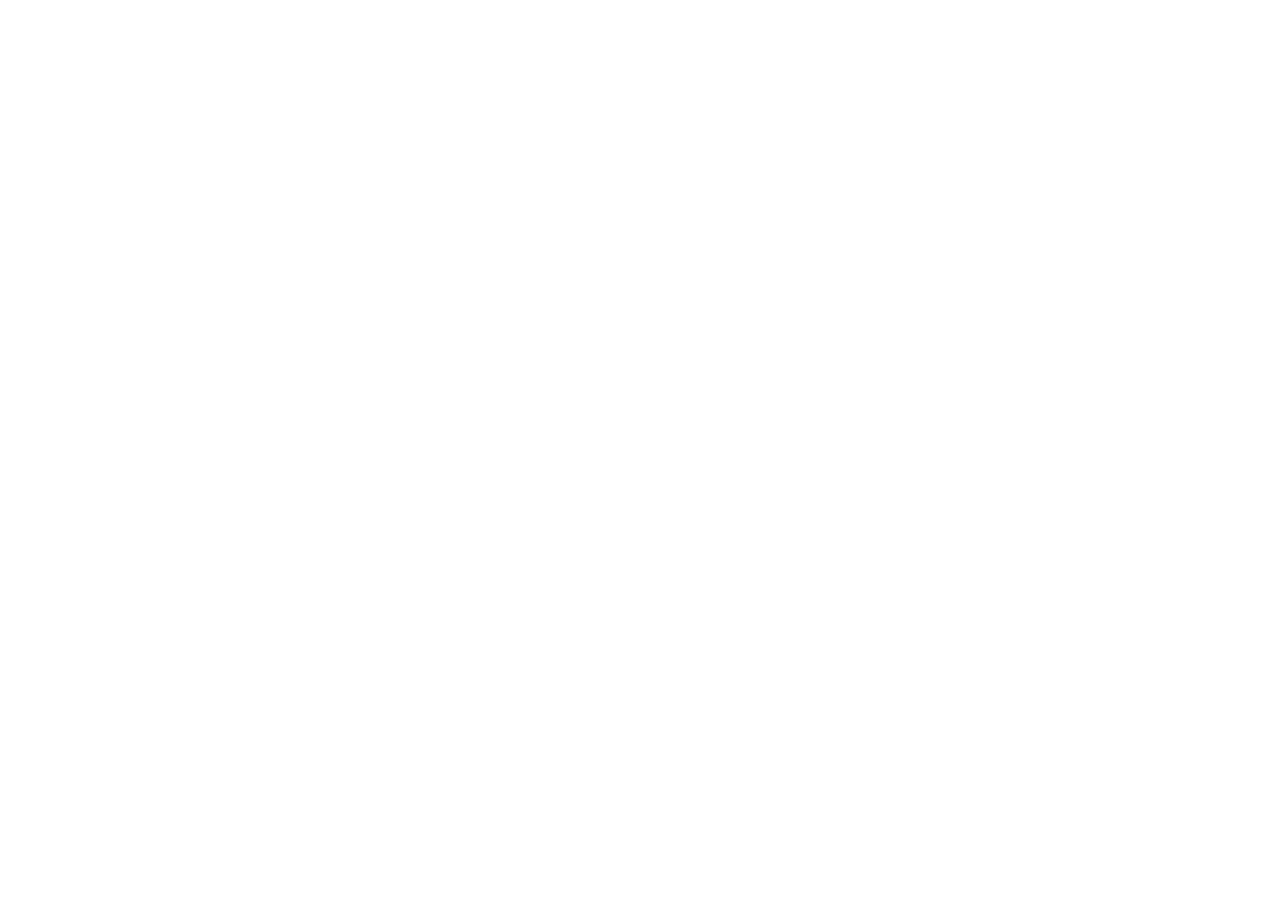
==== index.html @ bd4385a7 "x" ====
<!DOCTYPE html>
<html lang="en">

<head>
    <meta charset="UTF-8">
    <meta name="viewport" content="width=device-width, initial-scale=1.0">
    <title>Document</title>
</head>

<body>

    <script src="model.js"></script>
</body>

</html>
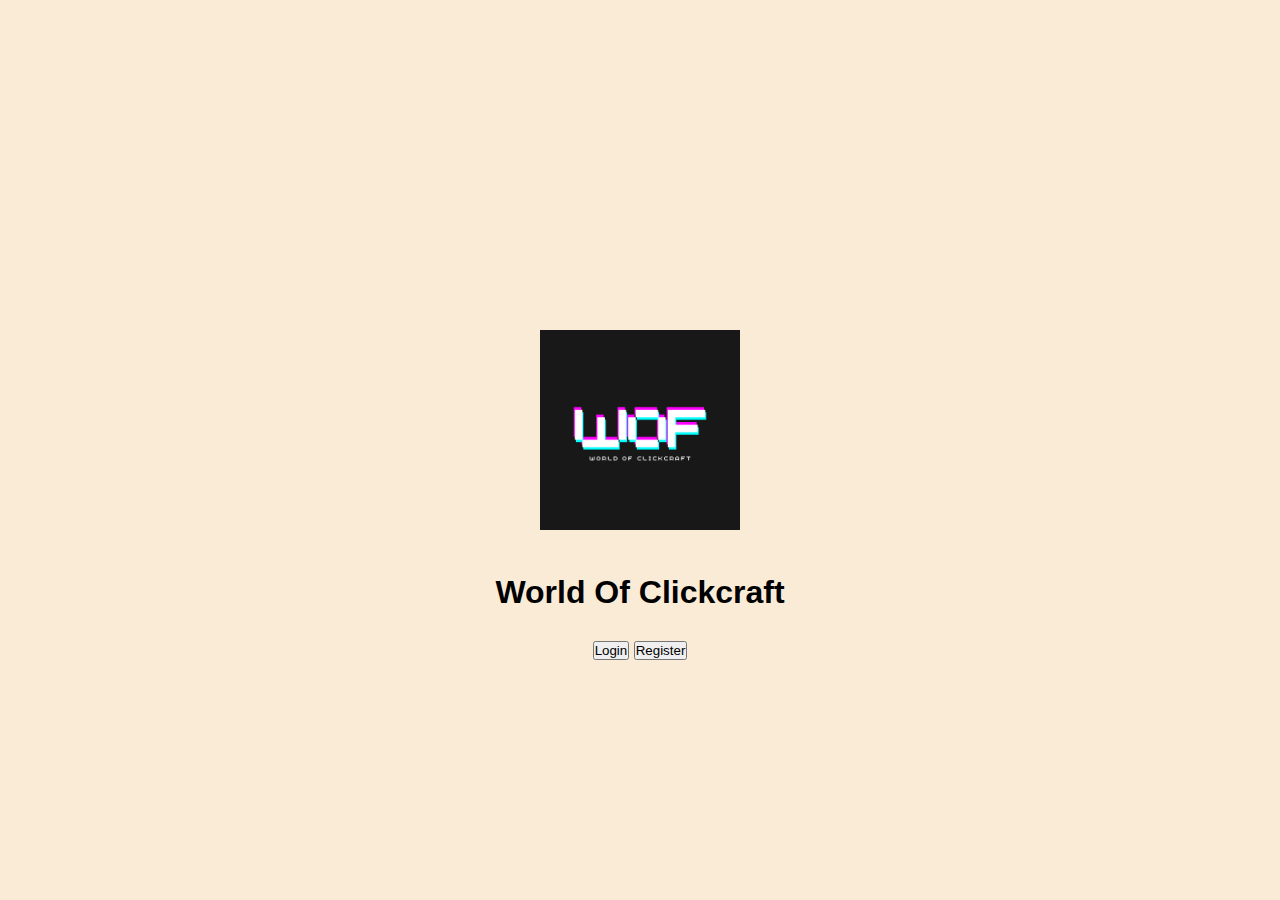
==== commit 0c80950d: "Flytta index fil" ====
--- a/index.html
+++ b/index.html
@@ -2,14 +2,78 @@
 <html lang="en">
 
 <head>
-    <meta charset="UTF-8">
-    <meta name="viewport" content="width=device-width, initial-scale=1.0">
-    <title>Document</title>
+    <meta charset="UTF-8" />
+    <meta name="viewport" content="width=device-width, initial-scale=1.0" />
+    <title>World of Clickcraft</title>
+    <link rel="stylesheet" href="../css/allPages.css" />
+    <link rel="stylesheet" href="../css/homePage.css" />
+    <link rel="stylesheet" href="../css/loginPage.css" />
+    <link rel="stylesheet" href="../css/registerPage.css" />
+    <link rel="stylesheet" href="../css/createNewCharacterPage.css" />
+    <link rel="stylesheet" href="../css/mapPage.css" />
+    <link rel="stylesheet" href="../css/characterSelectionPage.css" />
+    <link rel="stylesheet" href="../css/gameTemplate.css" />
+    <link rel="stylesheet" href="../css/shopPage.css" />
+    <link rel="stylesheet" href="../css/townPage.css" />
+    <link rel="stylesheet" href="../css/desertPage.css" />
+    <link rel="stylesheet" href="../css/forestPage.css" />
+    <link rel="stylesheet" href="../css/cavePage.css" />
+    <link rel="stylesheet" href="../css/mountainPage.css" />
+    <link rel="stylesheet" href="../css/bossPage.css" />
 </head>
 
 <body>
+    <div id="app"></div>
 
-    <script src="model.js"></script>
+    <script src="../js/model.js"></script>
+    <script src="../js/common.js"></script>
+    <script src="../js/commonRedirectPage.js"></script>
+    <script src="../js/homePageView.js"></script>
+    <script src="../js/loginController.js"></script>
+    <script src="../js/loginView.js"></script>
+    <script src="../js/registerController.js"></script>
+    <script src="../js/registerView.js"></script>
+    <script src="../js/createNewCharacterView.js"></script>
+    <script src="../js/createNewCharacterController.js"></script>
+    <script src="../js/characterSelectionController.js"></script>
+    <script src="../js/characterSelectionView.js"></script>
+    <script src="../js/mapPageView.js"></script>
+    <script src="../js/caveQuestController.js"></script>
+    <script src="../js/caveQuestView.js"></script>
+    <script src="../js/inGameTempleteView.js"></script>
+    <script src="../js/inGameTemplateController.js"></script>
+    <script src="../js/shopController.js"></script>
+    <script src="../js/shopView.js"></script>
+    <script src="../js/townController.js"></script>
+    <script src="../js/townQuestView.js"></script>
+    <script src="../js/desertQuestView.js"></script>
+    <script src="../js/desertController.js"></script>
+    <script src="../js/forestQuestView.js"></script>
+    <script src="../js/forestController.js"></script>
+    <script src="../js/mountainQuestView.js"></script>
+    <script src="../js/mountainController.js"></script>
+    <script src="../js/bossQuestView.js"></script>
+    <script src="../js/bossController.js"></script>
+    <script src="../js/inventoryController.js"></script>
 </body>
 
+<script>
+    updateView();
+
+    function updateView() {
+        currentPage = model.app.currentPage;
+
+        if (currentPage == 'homePage') homePageView();
+        else if (currentPage == 'loginPage') loginView();
+        else if (currentPage == 'registerPage') registerView();
+        else if (currentPage == 'createNewCharacterPage') createNewCharacterView();
+        else if (currentPage == 'characterSelectionPage') characterSelectionView();
+        else if (currentPage == 'mapPage') mapPageView();
+        else if (currentPage == 'inGamePage') gameTemplateView();
+        else if (currentPage == 'shopPage') shopView();
+        else if (currentPage == 'caveQuestView') gameTemplateView();
+        else if (currentPage == 'townQuestPage') townQuestView();
+    }
+</script>
+
 </html>--- a/css/allPages.css
+++ b/css/allPages.css
@@ -0,0 +1,6 @@
+* {
+    padding: 0;
+    margin: 0;
+    box-sizing: border-box;
+    font-family: Arial, Helvetica, sans-serif;
+}--- a/css/homePage.css
+++ b/css/homePage.css
@@ -0,0 +1,15 @@
+.homePage {
+    display: flex;
+    flex-direction: column;
+    justify-content: center;
+    align-items: center;
+    background-color: antiquewhite;
+    margin-top: 10vh;
+    padding: 20px 0 20px 0;
+    gap: 30px;
+}
+
+.wof-logo {
+    width: 200px;
+    height: 200px;
+}--- a/css/loginPage.css
+++ b/css/loginPage.css
@@ -0,0 +1,40 @@
+body {
+    background-color: antiquewhite;
+    font-family: Arial, sans-serif; 
+    display: flex;
+    justify-content: center;
+    align-items: center;
+    height: 100vh;
+    margin: 0;
+}
+
+.loginPage {
+    background-color: white;
+    padding: 20px;
+    border-radius: 8px;
+    box-shadow: 0 2px 10px rgba(0, 0, 0, 0.1);
+    width: 300px;
+}
+
+input[type="text"], input[type="password"] {
+    width: 100%;
+    padding: 10px;
+    margin-bottom: 15px;
+    border: 1px solid #ccc;
+    border-radius: 4px;
+    font-size: 16px;
+}
+
+.loginPage button {
+    width: 100%;
+    padding-top: 10px;
+    padding-bottom: 10px;
+    margin-top: 5px;
+    border: none;
+    border-radius: 4px;
+    background-color: gray;
+    color: white;
+    font-size: 16px;
+    cursor: pointer;
+}
+
--- a/css/registerPage.css
+++ b/css/registerPage.css
@@ -0,0 +1,24 @@
+
+/* registerPage */
+.registerPage {
+    background-color: antiquewhite;
+    justify-content: center;
+    align-items: center;
+    margin-top: 10px;
+    margin-bottom: 5px;
+}
+.registerPage h1 {
+    margin-bottom: 40px;
+}
+.registerPage button {
+    width: 100%;
+    padding-top: 10px;
+    padding-bottom: 10px;
+    margin-top: 5px;
+    border: none;
+    border-radius: 4px;
+    background-color: gray;
+    color: white;
+    font-size: 16px;
+    cursor: pointer;
+}--- a/css/createNewCharacterPage.css
+++ b/css/createNewCharacterPage.css
@@ -0,0 +1,49 @@
+.createNewCharacterDiv {
+    background-color: antiquewhite;
+    margin: auto;
+}
+
+.inputDiv {
+    padding-left: 8%;
+}
+
+.warningText {
+    color: red;
+}
+
+.characterPictureDiv {
+    font-size: 100px;
+}
+
+.characterImage {
+    width: 150px;
+    height: 250px;
+}
+
+.characterDiv{
+    text-align: center;
+    display: grid;
+    grid-template-columns: 300px 300px;
+}
+
+.characterDescription {
+    font-size: small;
+    text-align: justify;
+}
+
+.classChangeButtons {
+    padding-left: 21%;
+    padding-top: 3%;
+    padding-bottom: 3%;
+}
+
+.createButtonDiv {
+    text-align: end;
+    padding-right: 15%;
+    padding-bottom: 5%;
+}
+
+h1 {
+    padding-top: 5%;
+    text-align: center;
+}
--- a/css/mapPage.css
+++ b/css/mapPage.css
@@ -0,0 +1,225 @@
+.mapPage {
+    height: 100%;
+    width: 100%;
+    background-color: whitesmoke;
+    padding: 5px;
+    display: flex;
+    flex-direction: column;
+    align-items: flex-start;
+    justify-content: space-between;
+}
+
+.mapPage__top {
+    height: 75%;
+    width: 100%;
+    padding: 5px;
+    display: flex;
+    align-items: center;
+    justify-content: space-between;
+}
+
+.mapPage__top__map {
+
+    height: 100%;
+    width: 80%;
+}
+
+.mapPage__top__map__heading {
+    background-color: rgb(240, 231, 231);
+    height: 10%;
+    width: 100%;
+    display: flex;   
+}
+.mapPage__top__map__heading button{
+    font-size: 17px;
+}
+.mapPage__top__map__heading h1 {
+   margin-left: 450px;
+   font-size: 50px;
+   margin-top: -50px;   
+}
+
+.mapPage__top__map__row {
+    height: 20%;
+    width: 100%;
+    display: flex;
+    align-items: center;
+    justify-content: space-between;
+}
+
+.mapPage__top__map__col {
+    margin-top: 5%;
+    height: 100%;
+    width: 20%;
+    position: relative;
+}
+
+.townIsland,
+.caveIsland,
+.desertIsland,
+.forestIsland,
+.mountainIsland,
+.bossIsland {
+    width: 160px;
+    height: 160px;
+    position: absolute;
+    cursor: pointer;
+}
+
+.caveIsland img,
+.desertIsland img,
+.forestIsland img,
+.mountainIsland img {
+    width: 100%;
+    height: 100%;
+}
+
+.townIsland_image {
+    width: 200px;
+    height: 200px;
+    margin: auto;
+    position: absolute;
+}
+
+.town_image {
+    width: 60px;
+    height: 60px;
+    margin: 50px auto;
+    margin-left: 80px;
+    position: absolute;
+}
+.caveIsland img {
+position: absolute;
+
+}
+.caveIsland .cave_image {
+    width: 60px;
+    height: 60px;
+    margin: 40px auto;
+    margin-top: 50px;
+    margin-left: 50px;
+}
+
+.desertIsland .desert_image {
+    width: 50px;
+    height: 50px;
+    margin-top: 50px;
+    margin-left: 50px;
+    position: absolute;
+  
+}
+.townIsland img,
+.forestIsland img,
+.mountainIsland img,
+.desertIsland img,
+.caveIsland img
+{
+    position:absolute;
+    z-index: 50;
+    cursor: pointer;
+}
+
+.forestIsland .forest_image {
+    width: 40%;
+    height: 40%;
+    margin-top: 40px;
+   margin-left: 40px;
+    position: absolute;
+    z-index: 5000;
+    cursor: pointer;
+}
+
+
+.mountainIsland .mountain_image {
+    width: 40%;
+    height: 40%;
+    margin-top: 40px;
+    margin-left: 40px;
+    position: absolute;
+    z-index: 100;
+    cursor: pointer;
+}
+
+.bossIsland .boss_image {
+    width: 40%;
+    height: 40%;
+    position: absolute;
+      margin-top: 40px;
+    margin-left: 60px;
+
+}
+
+.bossIsland img {
+    width: 100%;
+    height: 100%;
+    z-index: 1000;
+    position: absolute;
+    cursor: pointer;
+}
+
+.bridge {
+    width: 100px;
+    height: 200px;
+    z-index: 500;
+    position: relative;
+}
+
+.townBridge {
+    margin-left: 50px; 
+    width: 120px;
+    height: 150px;
+    position: absolute;
+    
+}
+
+.caveBridge {
+    margin-left: 60px;
+    width: 120px;
+    height: 200px;
+    transform: rotate(80deg);
+}
+
+.dessertBridge {
+    margin-left: 60px;
+    width: 120px;
+    height: 200px;
+    transform: rotate(80deg);
+}
+
+.forrestBridge {
+   margin-left:-40px;
+   margin-top: -20px;
+    width: 140px;
+    height: 170px;
+    transform: rotate(-5deg);
+}
+
+.bossBridge {
+    margin-left: 40px;
+    width: 80px;
+    height: 120px;
+    position: absolute;
+    z-index: 2000;
+    transform: rotate(80deg);
+}
+
+.bridge img {
+    width: 100%;
+    height: 100%;
+    z-index: 500;
+    position: absolute;
+}
+
+.fish {
+    margin-top: 40px;
+    margin-left: 60px;
+    width: 40%;
+    height: 40%;
+}
+
+.water_img{
+    position: absolute;
+    z-index: 10;
+    width: 100%;
+    height: 100%;
+}--- a/css/characterSelectionPage.css
+++ b/css/characterSelectionPage.css
@@ -0,0 +1,47 @@
+.characterContainer {
+    display: flex;
+    flex-direction: column;
+    justify-content: center;
+    align-items: center;
+}
+
+.characterContainer>h1 {
+    margin-top: 5vh;
+    margin-bottom: 50px;
+}
+
+.characterPicture {
+    height: 400px;
+}
+
+.myCharacters {
+    display: flex;
+    flex-direction: row;
+    margin-bottom: 50px;
+    gap: 20px;
+}
+
+.characterSelectionBtn {
+    margin-top: 10px;
+    cursor: pointer;
+    width: 160px;
+    height: 30px;
+    border-radius: 20px;
+    border: none;
+}
+
+.characterSelectionBtn:hover {
+    border: 1px solid red;
+}
+
+.characterInfo {
+    display: flex;
+    flex-direction: column;
+    align-items: center;
+    gap: 5px;
+}
+
+.characterName {
+    font-size: 30px;
+    font-weight: bold;
+}--- a/css/gameTemplate.css
+++ b/css/gameTemplate.css
@@ -0,0 +1,183 @@
+.gameTemplate {
+    display: grid;
+    grid-template-columns: repeat(4, 1fr);
+    grid-template-rows: repeat(8, 86px);
+    grid-template-areas:
+        "header header header header"
+        "gameView gameView gameView messagesView"
+        "gameView gameView gameView messagesView"
+        "gameView gameView gameView messagesView"
+        "gameView gameView gameView messagesView"
+        "gameView gameView gameView messagesView"
+        "footer footer footer footer"
+        "footer footer footer footer";
+}
+
+.headerBar {
+    grid-area: header;
+    background-color: bisque;
+    border: 2px double black;
+    display: grid;
+    grid-template-columns: 10% 10% 10% 10% auto 25% 15%;
+}
+
+.headerBtn {
+    margin-top: 20px;
+    margin-left: 100px;
+}
+
+.headerBtn button {
+    padding: 3px 5px;
+    cursor: pointer;
+    float: right;
+    margin-right: 10px;
+}
+
+.headerBtn button:hover {
+    background-color: darkgray;
+    color: white;
+}
+
+.headerHP {
+    margin-top: 20px;
+    margin-left: 10px;
+}
+
+.headerGold {
+    margin-top: 20px;
+}
+
+.headerLevel {
+    margin-top: 20px;
+}
+
+.headerXP {
+    margin-top: 20px;
+}
+
+.headerChangeChar {
+    margin-top: 20px;
+    cursor: pointer;
+}
+
+.sceneDiv {
+    grid-area: gameView;
+    padding: 15px;
+    height: 600px;
+}
+
+.footerBar {
+    grid-area: footer;
+    background-color: bisque;
+    border: 2px double black;
+    display: grid;
+    grid-template-columns: 10% 12% 18% 14% 18% 25%;
+}
+
+.footerAvatarDiv {
+    background-color: lightgray;
+    width: 150px;
+    height: 150px;
+    border: 2px double black;
+    margin-top: 10px;
+    margin-left: 10px;
+    text-align: center;
+    padding-top: 10px;
+}
+
+.footerCharacterImage {
+    width: 80px;
+    height: 120px;
+}
+
+.footerStatsDiv {
+    background-color: lightgray;
+    width: 200px;
+    height: 150px;
+    border: 2px double black;
+    margin-top: 10px;
+    margin-left: 20px;
+}
+
+.footerEqiuppedItemsDiv {
+    background-color: lightgray;
+    width: 300px;
+    height: 150px;
+    border: 2px double black;
+    margin-top: 10px;
+    margin-left: 20px;
+}
+
+.footerActionsDiv {
+    background-color: lightgray;
+    width: 200px;
+    height: 150px;
+    border: 2px double black;
+    margin-top: 10px;
+    margin-left: 20px;
+    text-align: center;
+}
+
+.footerInventoryDiv {
+    background-color: lightgray;
+    width: 300px;
+    height: 150px;
+    border: 2px double black;
+    margin-top: 10px;
+    /* margin-left: 20px; */
+}
+
+.footerMissionsDiv {
+    background-color: lightgray;
+    width: 360px;
+    height: 150px;
+    border: 2px double black;
+    margin-top: 10px;
+    margin-left: 40px;
+}
+
+.messagesDiv {
+    grid-area: messagesView;
+}
+
+.messages {
+    width: 100%;
+    height: 450px;
+    background-color: lightgrey;
+    border: 2px double black;
+}
+
+.showingMessages {
+    max-height: 85%;
+    overflow-y: auto;
+    border: 1px solid #ccc;
+    padding: 10px;
+    width: 100%;
+    box-sizing: border-box;
+}
+
+h3 {
+    text-align: center;
+    background-color: whitesmoke;
+}
+
+.inGameBtn {
+    width: 100px;
+    height: 40px;
+}
+
+.returnMap {
+    width: 195px;
+    height: 100px;
+    background-image: url('../images/mapImage.png');
+    cursor: pointer;
+    background-size: cover;
+}
+
+.currentInventory {
+    display: grid;
+    grid-template-columns: repeat(3, 1fr);
+    grid-template-rows: repeat(5, 1fr);
+    width: 270px;
+    text-align: center;
+}--- a/css/shopPage.css
+++ b/css/shopPage.css
@@ -0,0 +1,77 @@
+.itemPicture {
+    font-size: 80px;
+}
+
+.itemName {
+    font-weight: bold;
+}
+
+/* .itemPrice {
+    margin-bottom: 10px;
+} */
+
+.itemQuantity {
+    margin-bottom: 10px;
+}
+
+.iIcon {
+    height: 12px;
+    cursor: pointer;
+}
+
+#shopContainer {
+    display: flex;
+    flex-direction: column;
+    justify-content: center;
+    align-items: center;
+}
+
+.items {
+    width: 140px;
+}
+
+.itemContainer {
+    display: grid;
+    grid-template-columns: auto auto auto auto;
+    gap: 5px;
+    text-align: center;
+    max-height: 350px;
+    overflow-y: auto;
+}
+
+.categoryBtn,
+.buyBtn,
+.exitBtn {
+    width: 100px;
+    height: 40px;
+    cursor: pointer;
+    border-radius: 10px;
+    border: 2px solid darkgrey;
+}
+
+.categoryBtn:hover,
+.buyBtn:hover,
+.exitBtn:hover,
+.adjustBtn:hover {
+    border: 2px solid red;
+}
+
+.exitBtn {
+    position: absolute;
+    top: 400px;
+    right: 450px;
+}
+
+.itemDescription {
+    display: flex;
+    flex-direction: column;
+    align-items: center;
+    margin-top: 100px;
+}
+
+.adjustBtn {
+    width: 20px;
+    cursor: pointer;
+    border-radius: 5px;
+    border: 2px solid darkgray;
+}--- a/css/townPage.css
+++ b/css/townPage.css
@@ -0,0 +1,24 @@
+.townMap {
+    width: 1120px;
+    height: 400px;
+    background-image: url('../images/townMap.png');
+    background-repeat: no-repeat;
+}
+
+.elderDiv {
+    width: 50px;
+    height: 95px;
+    position: relative;
+    top: 270px; 
+    left: 400px;
+    cursor: pointer;
+}
+
+.shopDiv {
+    width: 110px;
+    height: 90px;
+    position: relative;
+    top: 110px; 
+    left: 770px;
+    cursor: pointer;
+}--- a/css/desertPage.css
+++ b/css/desertPage.css
@@ -0,0 +1,12 @@
+
+.desertQuest {
+    width: 1050px;  
+    height: 450px;
+    background-image: url('../images/desertQuest.jpg');
+    background-size: cover;
+    background-repeat: no-repeat;
+    z-index: 500;
+}
+.action{
+    position: absolute;
+}--- a/css/forestPage.css
+++ b/css/forestPage.css
@@ -0,0 +1,11 @@
+.forestQuest {
+    width: 1050px;  
+    height: 450px;
+    background-image: url('../images/forestQuest.jpg');
+    background-size: cover;
+    background-repeat: no-repeat;
+    z-index: 500;
+}
+.action{
+    position: absolute;
+}--- a/css/cavePage.css
+++ b/css/cavePage.css
@@ -0,0 +1,72 @@
+
+#boss-health-bar-container, #monster-health-bar-container {
+    display: flex;
+    align-items: center;
+    margin-top: 10px;
+}
+
+#boss-health-text, #monster-health-text {
+    font-weight: bold;
+    margin-right: 10px;
+    color: white;
+}
+
+#boss-health-bar, #monster-health-bar {
+    width: 200px;
+    height: 20px;
+    background-color: red; 
+    border-radius: 5px;
+    overflow: hidden;
+}
+
+#boss-health-fill, #monster-health-fill {
+    height: 100%;
+    width: 100%; 
+    background-color: green;
+    transition: width 0.3s ease; 
+}
+.caveQuestPage{
+    width: 1050px;  
+    height: 550px;
+    background-image: url('../images/cavealt2.jpg');
+    background-size: cover;
+    background-repeat: no-repeat;
+    z-index: 500;
+}
+.characterInGame{
+    width: 100%;
+}
+.characterInGame img:nth-child(1){
+    width: 170px;
+    height: 150px;
+    align-items: center;
+    justify-content: center;
+    margin-left: 350px;
+    
+}
+.characterInGame img:nth-child(2){
+    width: 180px;
+    height: 150px;
+    margin-left: 50px;
+    align-items: center;
+    justify-content: center;
+    
+}
+.characterInGame img:nth-child(1):hover{
+    cursor: url('./../images/sword.png'), auto; 
+    transform: rotate(4deg);
+    transition: transform 0.10s ease;
+}
+.monsterFont, .obstacleFont, .caveBossFont{
+    color: white;
+}
+
+.questObstacle {
+    font-size: 45px;
+    cursor: pointer;
+}
+.questKey {
+    margin-left: 20px;
+    font-size: 30px;
+    cursor: pointer;
+}
